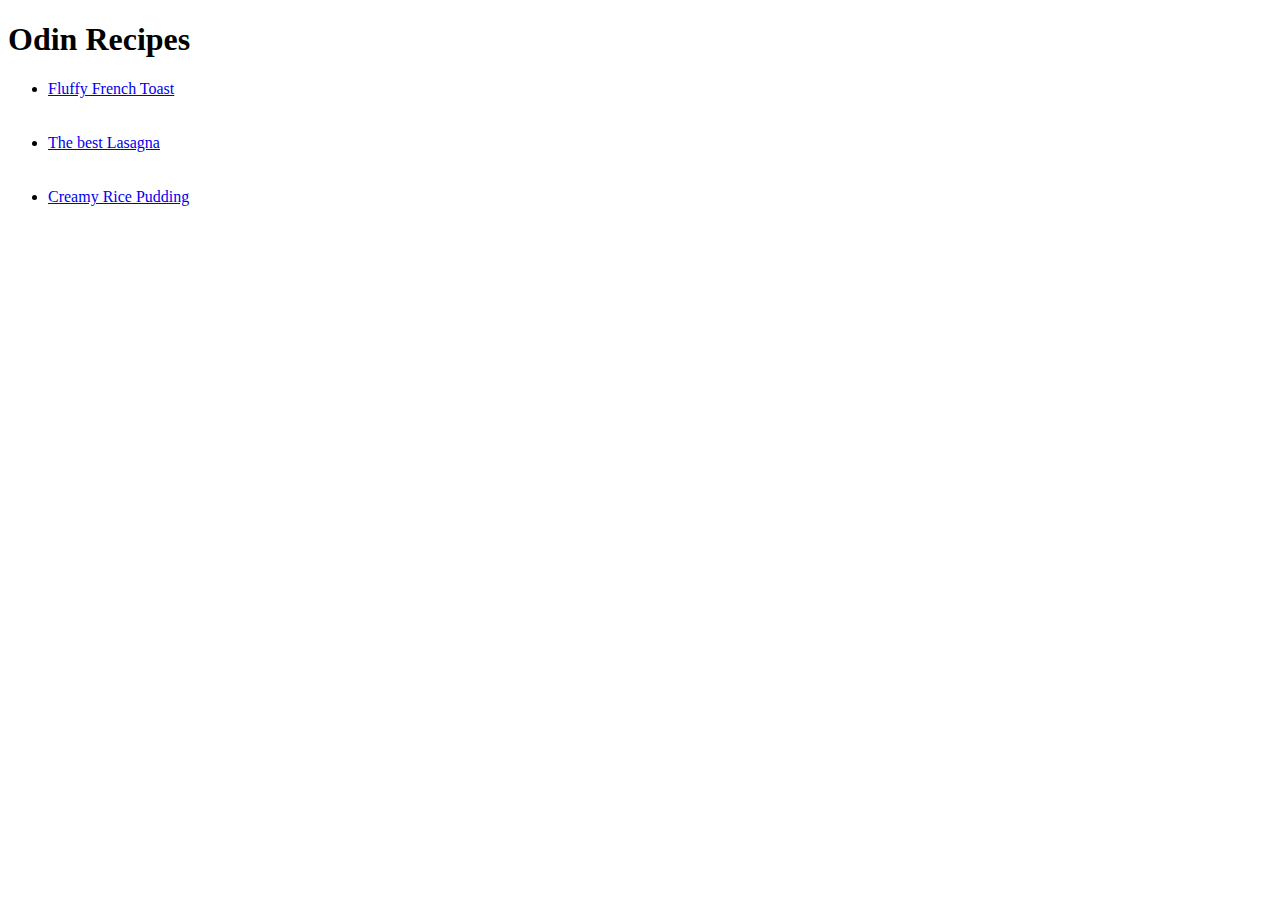
==== index.html @ 4b6abaa1 "Basic HTML recipe pages" ====
<!DOCTYPE html>

<html lang="en">

<head>
        <meta charset="UTF-8">
        <title>Odin Recipes</title>

</head>

    <!-- Content of page -->

<body>
    <h1>Odin Recipes</h1>
    <ul>
    <li><a href="./recipes/french-toast.html" text="french-toast">Fluffy French Toast</a></li>
    <br><br>
    <li><a href="./recipes/lasagna.html" text="lasagna">The best Lasagna</a></li>
    <br><br>
    <li><a href="recipes/rice-pudding.html" text="rice-pudding">Creamy Rice Pudding</a></li>
    </ul>

</body>

</html>
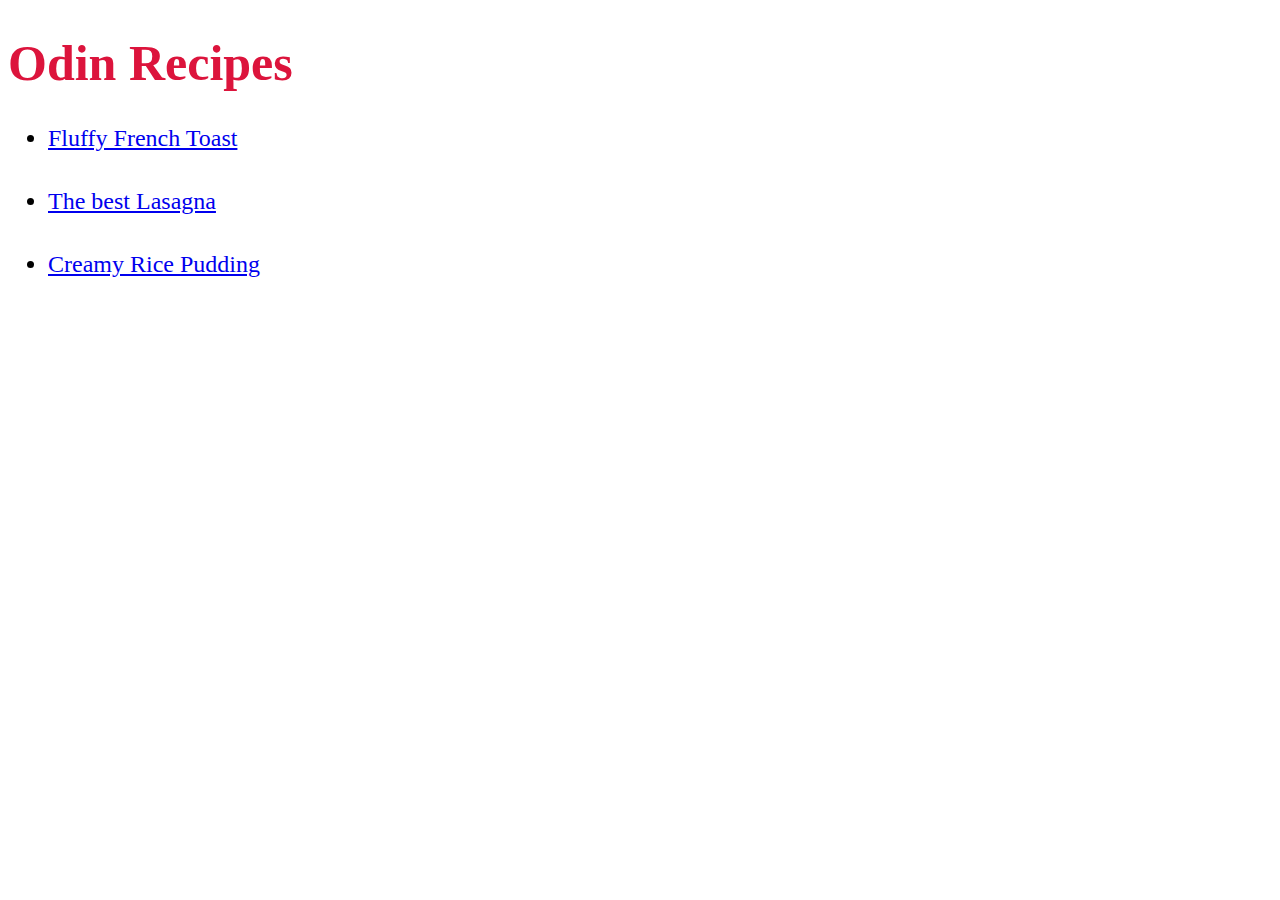
==== commit 1e2a0fca: "Added basic css" ====
--- a/index.html
+++ b/index.html
@@ -5,6 +5,7 @@
 <head>
         <meta charset="UTF-8">
         <title>Odin Recipes</title>
+        <link rel="stylesheet" href="styles.css">
 
 </head>
 
--- a/styles.css
+++ b/styles.css
@@ -0,0 +1,33 @@
+/* Index Page */
+h1 {
+    color: crimson;
+    font-family: 'Times New Roman', Times, serif;
+    font-size: 50px;
+}
+
+li {
+    color: black;
+    font-family: 'Times New Roman', Times, serif;
+    font-size: 24px;
+}
+
+h2 {
+    color: blue;
+    font-family: 'Times New Roman', Times, serif;
+    font-size: 35px;
+}
+
+p {
+    color: darkgreen;
+    font-family: Arial, Helvetica, sans-serif;
+    font-size: 20px;
+    font-weight: 600;
+}
+
+
+
+
+
+
+
+
